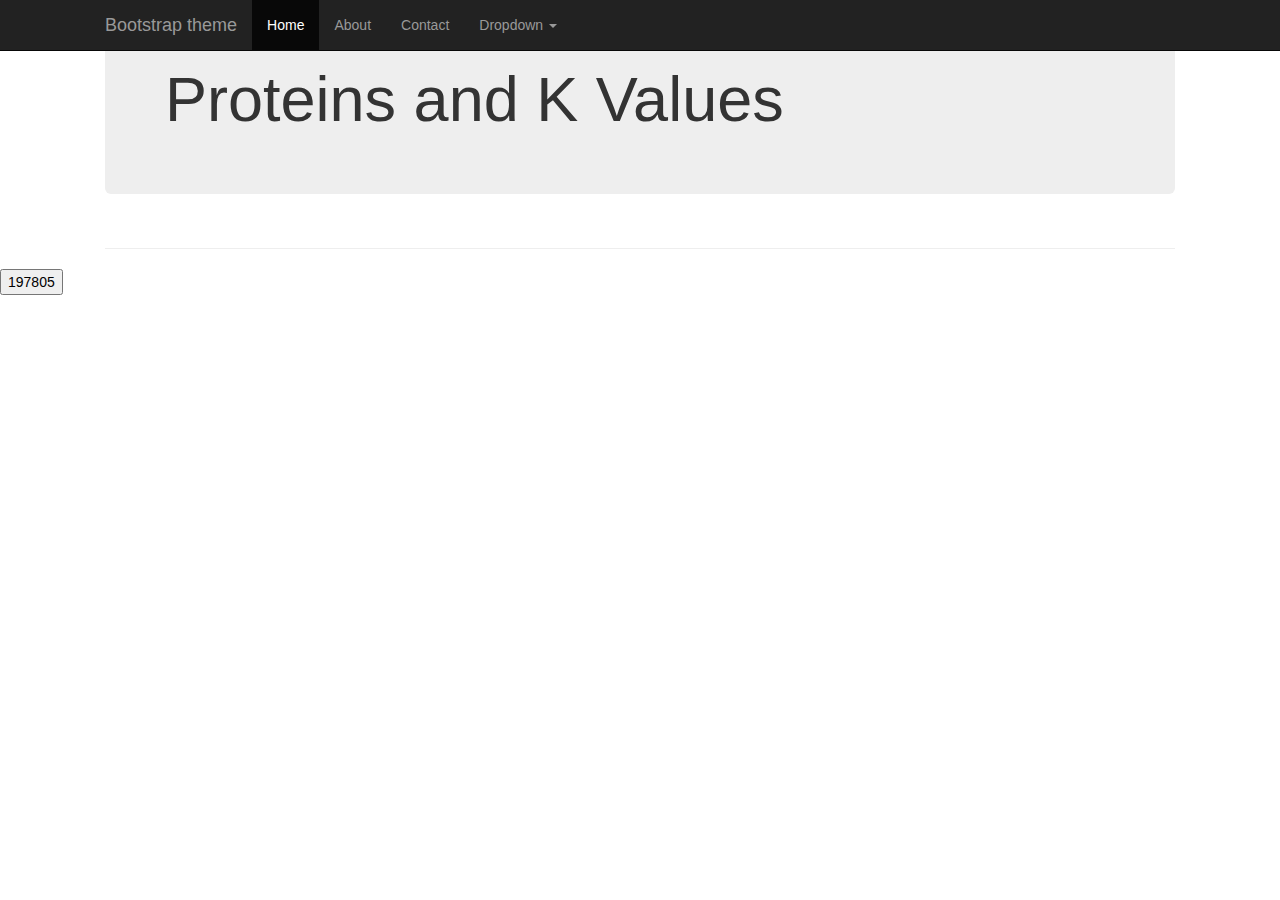
==== frame.html @ d6e229df "initial" ====
<!DOCTYPE html>
<html lang="en">
  <head>
    <meta charset="utf-8">
    <meta http-equiv="X-UA-Compatible" content="IE=edge">
    <meta name="viewport" content="width=device-width, initial-scale=1">
    <!-- The above 3 meta tags *must* come first in the head; any other head content must come *after* these tags -->
    <meta name="description" content="">
    <meta name="author" content="">
    <!--<link rel="icon" href="../../favicon.ico">-->

    <title>Proteins and K Values</title>

    <link rel="stylesheet" href="css/bootstrap.css">
    <link rel="stylesheet" href="css/style.css">

    <!-- Custom styles for this template -->
    <!--<link href="theme.css" rel="stylesheet">-->

    <!-- HTML5 shim and Respond.js for IE8 support of HTML5 elements and media queries -->
    <!--[if lt IE 9]>
      <script src="https://oss.maxcdn.com/html5shiv/3.7.2/html5shiv.min.js"></script>
      <script src="https://oss.maxcdn.com/respond/1.4.2/respond.min.js"></script>
    <![endif]-->
  </head>

  <body role="document">

    <!-- Fixed navbar -->
    <nav class="navbar navbar-inverse navbar-fixed-top">
      <div class="container">
        <div class="navbar-header">
          <button type="button" class="navbar-toggle collapsed" data-toggle="collapse" data-target="#navbar" aria-expanded="false" aria-controls="navbar">
            <span class="sr-only">Toggle navigation</span>
            <span class="icon-bar"></span>
            <span class="icon-bar"></span>
            <span class="icon-bar"></span>
          </button>
          <a class="navbar-brand" href="#">Bootstrap theme</a>
        </div>
        <div id="navbar" class="navbar-collapse collapse">
          <ul class="nav navbar-nav">
            <li class="active"><a href="#">Home</a></li>
            <li><a href="#about">About</a></li>
            <li><a href="#contact">Contact</a></li>
            <li class="dropdown">
              <a href="#" class="dropdown-toggle" data-toggle="dropdown" role="button" aria-haspopup="true" aria-expanded="false">Dropdown <span class="caret"></span></a>
              <ul class="dropdown-menu">
                <li><a href="#">Action</a></li>
                <li><a href="#">Another action</a></li>
                <li><a href="#">Something else here</a></li>
                <li role="separator" class="divider"></li>
                <li class="dropdown-header">Nav header</li>
                <li><a href="#">Separated link</a></li>
                <li><a href="#">One more separated link</a></li>
              </ul>
            </li>
          </ul>
        </div><!--/.nav-collapse -->
      </div>
    </nav>

  <div class="container theme-showcase" role="main">

      <!-- Main jumbotron for a primary marketing message or call to action -->
      <div class="jumbotron">
        <h1>Proteins and K Values</h1>
        <p></p>
      </div>

      <div class="page-header">
        <h1></h1>
      </div>
    </div>
  <div id="proteinIDButton">
      <input type= "button" id= "button" value= "197805">
  </div>
  <div id="proteinValues">
  </div>
<script type="text/javascript">
proteinID()
var solutionID;
var A;
var B;
var C;
function proteinID() {
    button.addEventListener("click", ButtonChangeHandler, false)
}
function ButtonChangeHandler() {
  solutionID= 1;
  A= 0.00631934;
  B= 56.70435784;
  C= 0.01841957;
  document.getElementById("proteinValues").innerHTML = "Solution Id= " + solutionID + " A= " + A + " B=" + B + " C= "+ C;
};
</script>
  </body>
</html>
---- css/style.css ----
.container {
  width: 1100px;
}

h1 {
  font-size: 26px;
  padding: 0px 0 5px 0;
  line-height: 1.2em;
  color: #000;
  margin-bottom: 0px;
}

#lead {
  clear: both;
  width: 600px;
}

#lead p {
  color: #444;
  font-family: Georgia,Palatino,serif;
  font-size: 1.0em;
  line-height: 1.4em;
}

.chart {
  float: left;
  padding-right: 5px;
  padding-bottom: 5px;
  padding-top:0;
  padding-left:0;
}

svg {
  font-size: 10px;
}

.background {
  fill: none;
}

.area {
  fill: #cec6b9;
}

.line {
  fill: none;
  stroke: #74736c;
  stroke-width: 1.4px;
}

.title {
  font-size: 12px;
}

.axis line, .grid line {
  stroke-width: .5px;
  shape-rendering: crispEdges;
  stroke: #fff;
  opacity: 0.5;
  pointer-events: none;
}

.axis path {
  display: none;
}

.hidden {
  display:none;
  opacity: 0.0;
}

#button-wrap {
  width: 220px;
  margin-left: auto;
  margin-right: auto;
  height: 40px;
  margin-bottom: 10px;
  padding-left: 5px;
}

.button {
  cursor: pointer;
  float: left;
  width: 100px;
  height: 30px;
  text-align: center;
  background: #fcfcfc;
  border: 1px solid #cecece;
  display: block;
  padding-top: 5px;
  margin-top: 10px;
  border-radius: 5px 5px 5px 5px;
}

.button.active {
  box-shadow: inset 0px 0px 7px rgba(0,0,0,0.18);
  pointer-events: none;
  background-color: #e6e6e6;
}

#count {
  border-radius: 5px 0px 0px 5px;
}

#name {
  border-radius: 0px 5px 5px 0px;
}

#barChart {
  height: 100%;
  float: left;
}

#buttons {
  width: 150px;
}
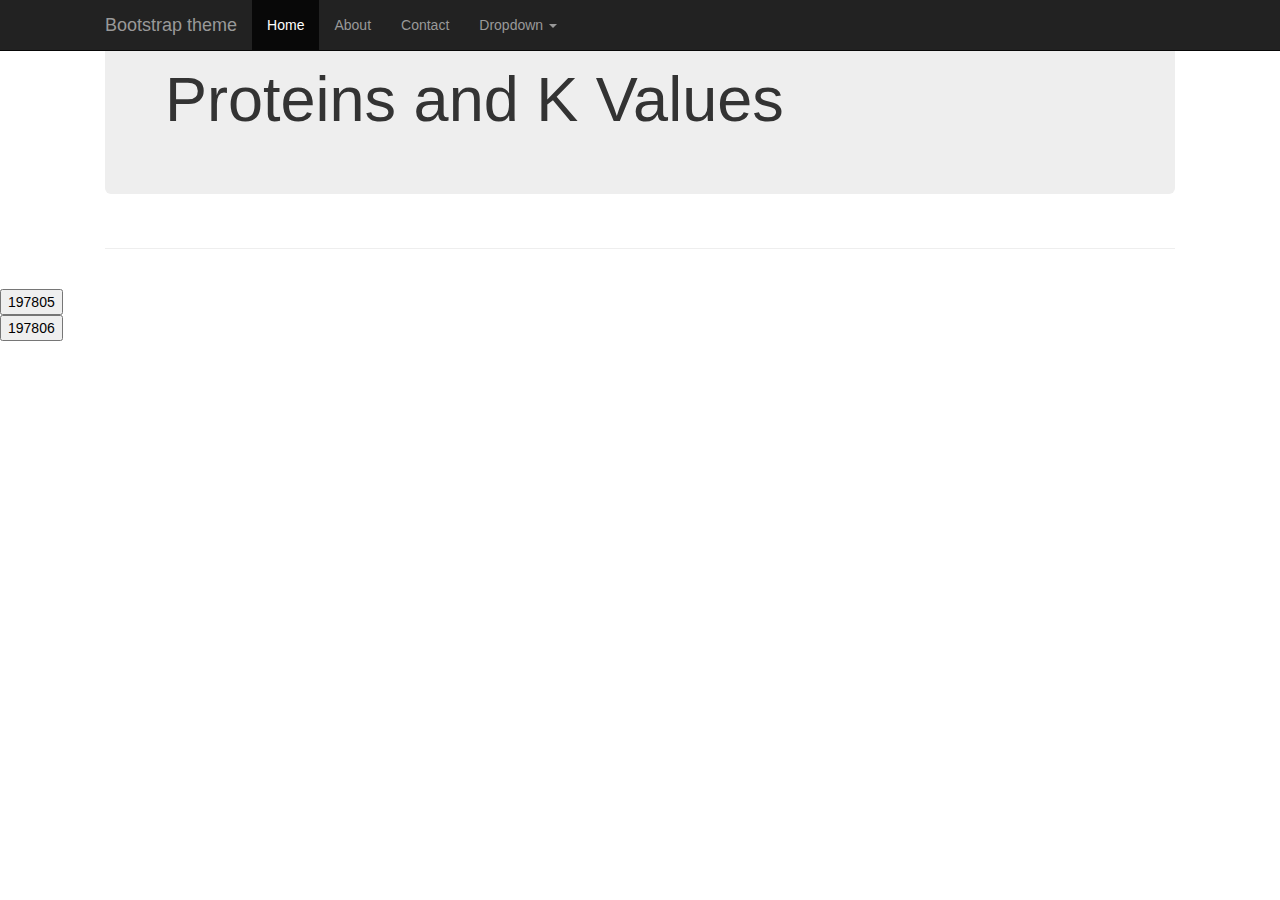
==== commit 0a3c6f7b: "dictionary" ====
--- a/frame.html
+++ b/frame.html
@@ -61,21 +61,29 @@
     </nav>
 
   <div class="container theme-showcase" role="main">
-
-      <!-- Main jumbotron for a primary marketing message or call to action -->
       <div class="jumbotron">
         <h1>Proteins and K Values</h1>
         <p></p>
       </div>
-
       <div class="page-header">
         <h1></h1>
       </div>
+  </div>
+  <div class="container-fluid">
+    <div class="row">
+      <div class="col-sm-3 col-md-2 sidebar">
+        <ul class="nav nav-sidebar">
+          <li><a href="#"></a>
+      <div id="proteinIDButton">
+        <input type= "button" id= "button" value= "197805">
+      </div></li>
+      <div id="proteinIDButton">
+        <input type= "button" id= "button2" value= "197806">
+      </div>
+        </ul>
+      </div>
+      <div id="Values"></div>
     </div>
-  <div id="proteinIDButton">
-      <input type= "button" id= "button" value= "197805">
-  </div>
-  <div id="proteinValues">
   </div>
 <script type="text/javascript">
 proteinID()
@@ -85,13 +93,22 @@
 var C;
 function proteinID() {
     button.addEventListener("click", ButtonChangeHandler, false)
+    button2.addEventListener("click", button2ChangeHandler, false)
 }
 function ButtonChangeHandler() {
   solutionID= 1;
   A= 0.00631934;
   B= 56.70435784;
   C= 0.01841957;
-  document.getElementById("proteinValues").innerHTML = "Solution Id= " + solutionID + " A= " + A + " B=" + B + " C= "+ C;
+  document.getElementById("Values").innerHTML = "Solution ID= " + solutionID + " A= " + A + " B= " + B + " C= "+ C;
+};
+
+function button2ChangeHandler() {
+  solutionID= 1;
+  A= 1.18295397;
+  B= 0.881890417;
+  C= 0.88189041;
+  document.getElementById("Values").innerHTML= "Solution ID= "+ solutionID+ " A= " + A + " B= " + B + " C= "+ C;
 };
 </script>
   </body>
--- a/css/style.css
+++ b/css/style.css
@@ -116,4 +116,7 @@
   width: 150px;
 }
 
+#proteinIDButton {
+  display: inline-block;
+}
 
